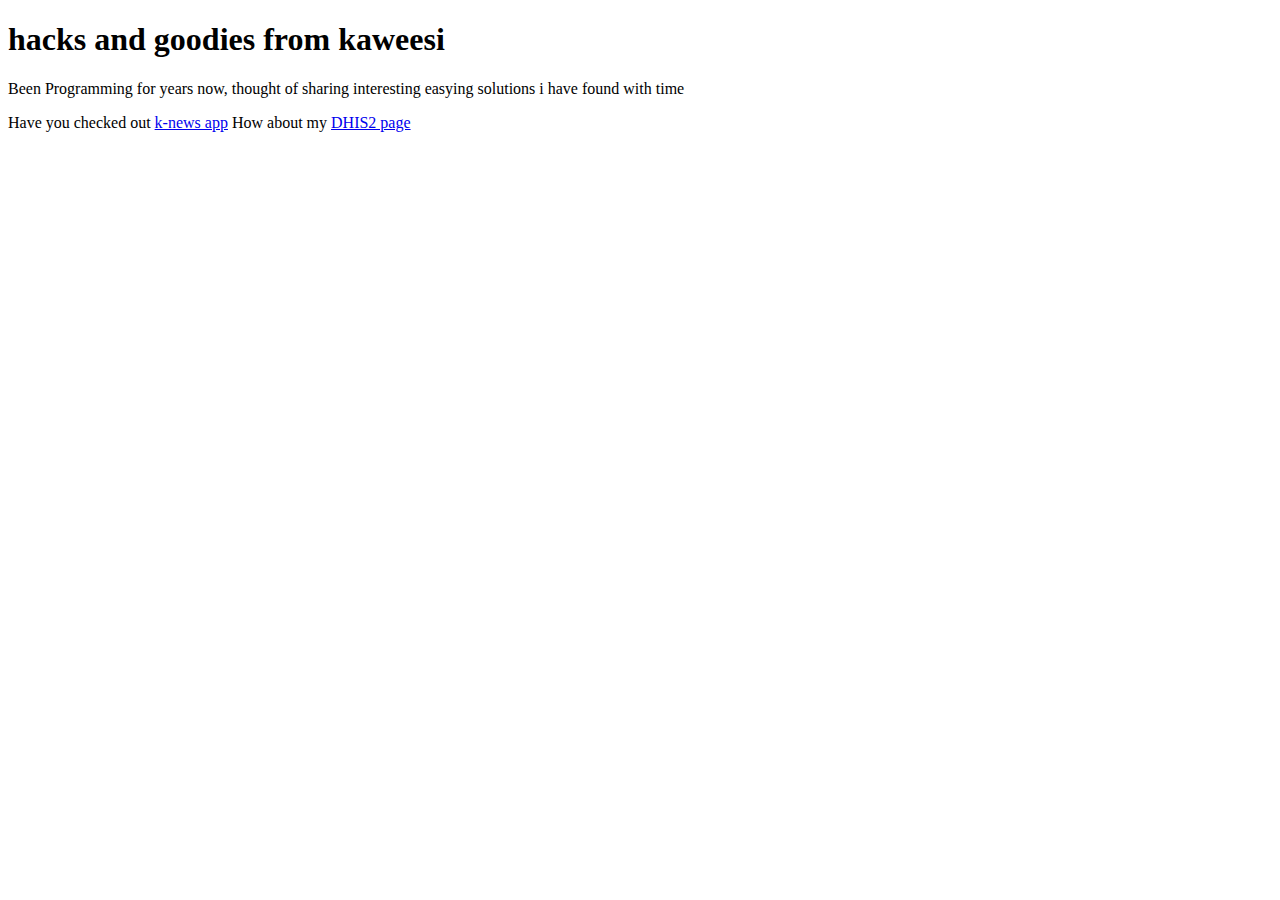
==== index.html @ 13144126 "First commit, dhis2 tuts" ====
<!DOCTYPE html>
<html>
<body>
<h1>hacks and goodies from kaweesi</h1>
<p>Been Programming for years now, thought of sharing interesting easying solutions i have found with time</p>

Have you checked out <a href="https://www.npmjs.com/package/knews-app">k-news app</a>
How about my <a href="dhis2.html">DHIS2 page</a>
</body>
</html>
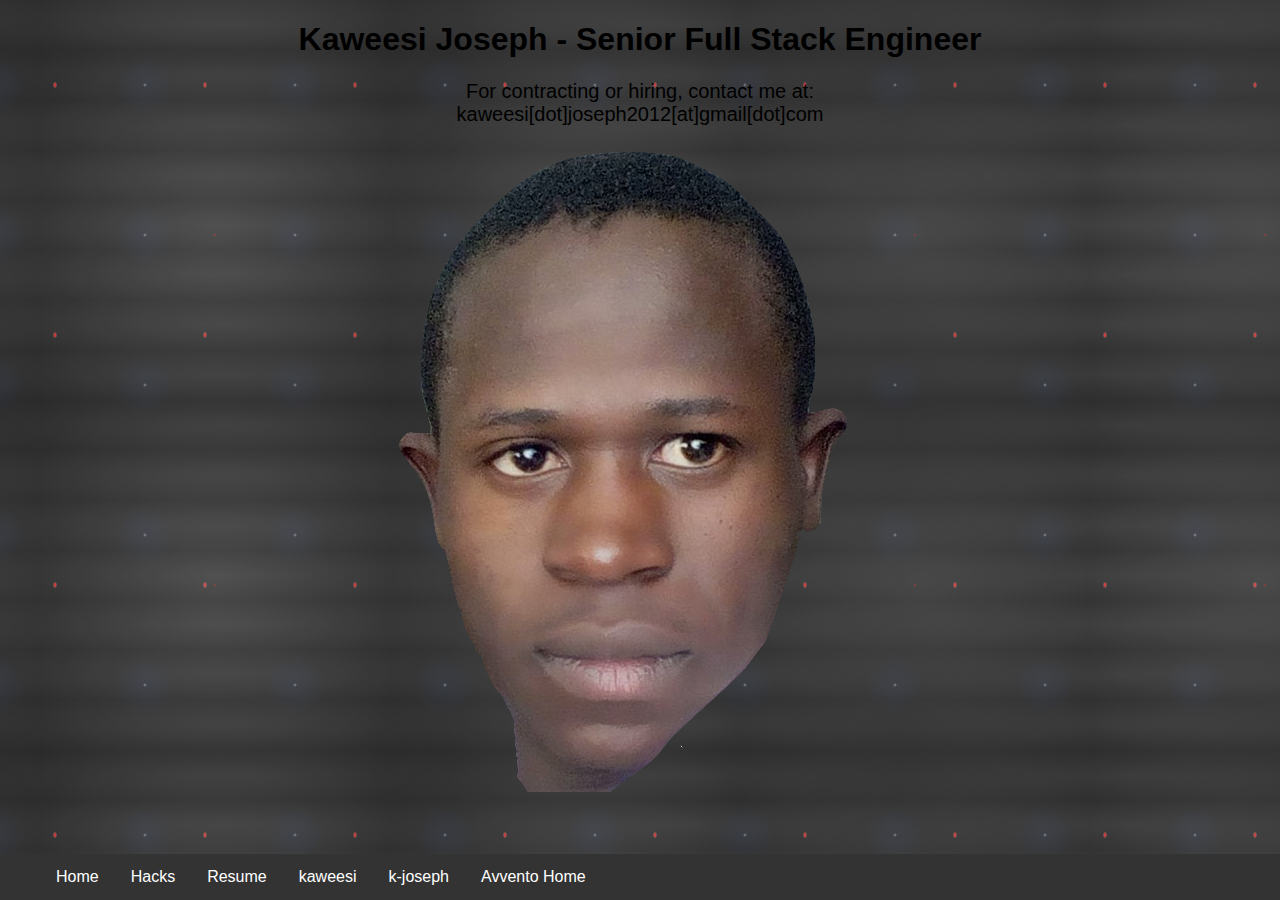
==== commit 44ef94af: "improved website, added resume and avventohome plus github links" ====
--- a/index.html
+++ b/index.html
@@ -1,10 +1,27 @@
 <!DOCTYPE html>
 <html>
+
+<head>
+    <meta name="viewport" content="width=device-width, initial-scale=1">
+    <link rel="shortcut icon" href="images/favicon.ico" type="image/x-icon">
+    <link rel="icon" href="images/favicon.ico" type="image/x-icon">
+    <link rel="stylesheet" href="css/general.css">
+</head>
 <body>
-<h1>hacks and goodies from kaweesi</h1>
-<p>Been Programming for years now, thought of sharing interesting easying solutions i have found with time</p>
 
-Have you checked out <a href="https://www.npmjs.com/package/knews-app">k-news app</a>
-How about my <a href="dhis2.html">DHIS2 page</a>
+<h1 style="cursor:pointer;">Kaweesi Joseph - Senior Full Stack Engineer</h1>
+<p style="font-size:20px">For contracting or hiring, contact me at:<br />kaweesi[dot]joseph2012[at]gmail[dot]com</p>
+<div class="kaweesi-img"></div>
+
+
+<ul >
+  <li><a href="index.html">Home</a></li>
+  <li><a href="hacks.html">Hacks</a></li>
+  <li><a target="_blank" href="cv/resume.pdf">Resume</a></li>
+  <li><a target="_blank" href="https://github.com/kaweesi">kaweesi</a></li>
+  <li><a target="_blank" href="https://github.com/k-joseph">k-joseph</a></li>
+  <li><a target="_blank" href="https://avventohome.org/">Avvento Home</a></li>
+</ul>
+
 </body>
 </html>
--- a/css/general.css
+++ b/css/general.css
@@ -0,0 +1,45 @@
+body {
+  font-family: "Lato", sans-serif;
+  text-align-last: center;
+  background-color:black;
+  background-image:
+  radial-gradient(red, rgba(255,255,255,.2) 2px, transparent 1000px),
+  radial-gradient(red, rgba(255,255,255,.15) 1px, transparent 300px),
+  radial-gradient(red, rgba(255,255,255,.1) 2px, transparent 0),
+  radial-gradient(rgba(255,255,255,.4), rgba(25,55,150,.1) 2px, transparent 30px);
+  background-size: 450px 50px, 350px 350px, 150px 250px, 150px 150px;
+  background-position: 0 0, 40px 60px, 130px 210px, 70px 10px;
+}
+
+ul {
+  list-style-type: none;
+  margin-left: -8px;
+  margin-bottom: 0;
+  overflow: hidden;
+  background-color: #333;
+  position: fixed;
+  bottom: 0;
+  width: 100%;
+  font-family: "Comic Sans MS", cursive, sans-serif;
+}
+
+li {
+  float: left;
+}
+
+li a {
+  display: block;
+  color: white;
+  text-align: center;
+  padding: 14px 16px;
+  text-decoration: none;
+}
+
+li a:hover:not(.active) {
+  background-color: #111;
+}
+
+
+.kaweesi-img:before {
+  content:url('../images/kaweesi.png');
+}